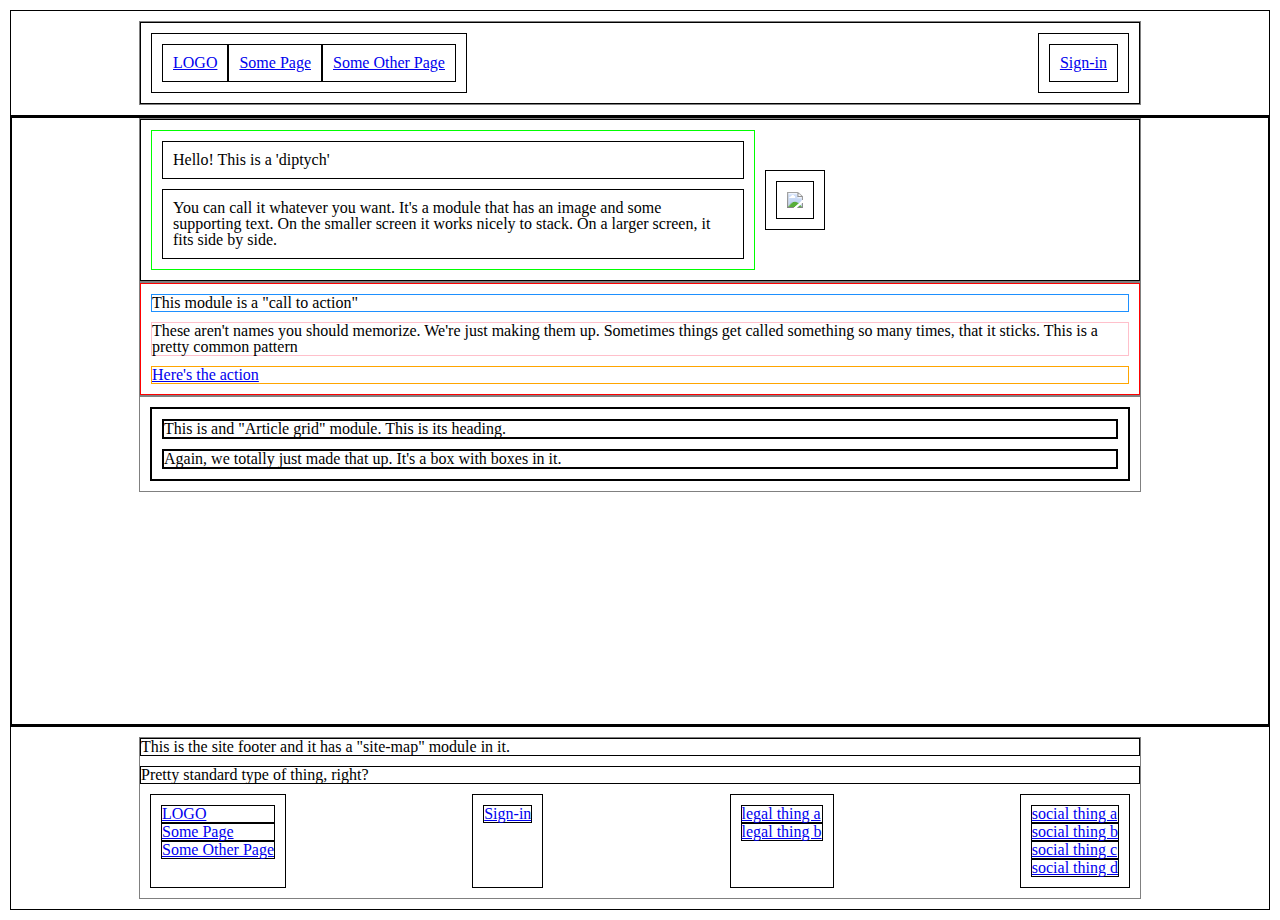
==== theming-challenge/index.html @ d66d40e7 "first commit for theming challenge" ====
<!doctype html>

<html lang="en">
	
	<head>
		<meta charset="utf-8">
		<meta name="viewport" content="width=device-width, initial-scale=1">

		<title>Theming Challenge</title>
		<meta name="description" content="[[description goes here]]">
		<meta property="og:image" content="[[meta image source">

		<link rel="stylesheet" href="css/style.css">


	</head>

	<header class="site-header">
		<inner-column>
			<masthead>
				<nav class="site-menu">
					<a href="#">LOGO</a>
					<a href="#">Some Page</a>
					<a href="#">Some Other Page</a>
				</nav>
				<nav class="user-menu">
					<a href="#">Sign-in</a>
					
				</nav>
			</masthead>
		</inner-column>
	</header>

		<body>
			<main>
				<inner-column>
					<diptych>
							<div class="main-text">
							<h1>Hello! This is a 'diptych'</h1>	
								<p>You can call it whatever you want. It's a module that has an image and some supporting text. On the smaller screen it works nicely to stack. On a larger screen, it fits side by side.</p>
							</div>
						<picture class="top-image">
							<img src="https://peprojects.dev/images/square.jpg">
						</picture>
					</diptych>	
				</inner-column>
			
				<inner-column>
					<action>
						<div class="action-head">
							<h1>This module is a "call to action"</h1>
						</div>
						<div class="action-text">
							<p>These aren't names you should memorize. We're just making them up. Sometimes things get called something so many times, that it sticks. This is a pretty common pattern</p>
						</div>
						<div class="action-link">
							<a href="#">Here's the action</a>
						</div>
					</action>	
				</inner-column>
				
<!-- 
					<action>
						<inner-column>
						<div class="action-head">
							<h1>This module is a "call to action"</h1>
						</div>
						<div class="action-text">
							<p>These aren't names you should memorize. We're just making them up. Sometimes things get called something so many times, that it sticks. This is a pretty common pattern</p>
						</div>
						<div class="action-link">
							<a href="#">Here's the action</a>
						</div>
						</inner-column>
					</action>	 -->
			<inner-column>
				<article-grid>
						<div class="article-intro">
							<h1>This is and "Article grid" module. This is its heading.</h1>
							<p>Again, we totally just made that up. It's a box with boxes in it.</p>
						</div>
						
				</article-grid>	
			</inner-column>
			</main>
		</body>
		
		<footer>
			<inner-column>
				<section class="site-footer">
					<h1>This is the site footer and it has a "site-map" module in it.</h1>
					<p>Pretty standard type of thing, right?</p>
				</section>
				
				<section class="site-map">
					<div class="site-menu">
						<a href="#">LOGO</a>
						<a href="#">Some Page</a>
						<a href="#">Some Other Page</a>
					</div>
					
					<div class="user-menu">
						<a href="#">Sign-in</a>
					</div>

					<div class="legal-things">
						<a href="#">legal thing a</a>
						<a href="#">legal thing b</a>
					</div>

					<div class="social-things">
						<a href="#">social thing a</a>
						<a href="#">social thing b</a>
						<a href="#">social thing c</a>
						<a href="#">social thing d</a>
					</div>
				

				</section>
			</inner-column>
		</footer>








</html>
---- theming-challenge/css/style.css ----
@import "meyer-reset.css";
@import "setup.css"

 * {
	padding: 10px
}

inner-column{
	display: block;
	max-width: 1000px;
	margin-right: auto;
	margin-left: auto;
	border: 1px solid gray;

}

body{
	display: flex;
  min-height: 100vh;
  flex-direction: column;
	padding: 10px;
}

header{
	border: 1px solid black;
	padding: 10px;
}

main{
	border: 2px solid black;
	flex: 1;
}

masthead{
	display: flex;
	flex-direction: row;
justify-content: space-between;
	border: 1px solid black;
	padding: 10px;
}

masthead nav{
	display: flex;
	flex-direction: row;
	flex-wrap: wrap;
	border: 1px solid black;
	padding: 10px;
}

masthead a{
	border: 1px solid black;
	padding: 10px;
}

/*diptych*/

diptych{
	display: flex;
	flex-direction: row;
	align-items: center;
	gap: 10px;
	border: 1px solid black;
	padding: 10px;
}

diptych .main-text{
	display: flex;
	gap:10px;
	flex-direction: column;
	border: 1px solid lime;
	padding: 10px;
}
diptych p{
	display: block;
	border: 1px solid black;
	padding: 10px;
	max-width: 70ch;
}

diptych h1{
	display: block;
	border: 1px solid black;
	padding: 10px;
	max-width: 70ch;
}


diptych picture{
	border: 1px solid black;
	padding: 10px;
}
diptych img{
	display: flex;
	max-width: 400px;
	padding: 10px;
	border: 1px solid black;
}

 diptych .words{
	border: 1px solid yellow;
	display: flex;
	flex-direction: column;
	background-color: orange;
}

/*call to action*/

action{
	display: flex;
	flex-direction: column;
	gap: 10px;
	border: 1px solid red;
	padding: 10px;
}

.action-head{
	border: 1px solid dodgerblue;
}

.action-text{
	border: 1px solid pink;
}

.action-link{
	border: 1px solid orange;
	background-color: ;
}

/*footer*/

footer{
	border: 1px solid black;
	padding: 10px;
}

.site-footer{
	display: flex;
	flex-direction: column;
	gap: 10px;
}

footer h1{
	border: 1px solid black;
}

footer p{
	border: 1px solid black;
}

.site-map{
	display: flex;
	flex-direction: row;
	justify-content: space-between;
	padding: 10px;
}

.site-map *{
	border: 1px solid black;
}

footer .site-menu{
	display: flex;
	flex-direction: column;
	padding: 10px;

}

footer .user-menu{
	display: flex;
	flex-direction: column;
	padding: 10px;

}

footer .legal-things{
	display: flex;
	flex-direction: column;
	padding: 10px;

}

footer .social-things{
	display: flex;
	flex-direction: column;
	padding: 10px;

}

article-grid{
	display: block;
	padding: 10px;
}

article-grid *{
	border: 2px solid black;
}

article-grid .article-intro{
	display: flex;
	flex-direction: column;
	gap: 10px;
	padding: 10px;
}





/* "break-point" 1 */
@media (min-width: 600px) { /* if the viewport is at min 600px wide... apply these rules */
	body {
	}

	}
}
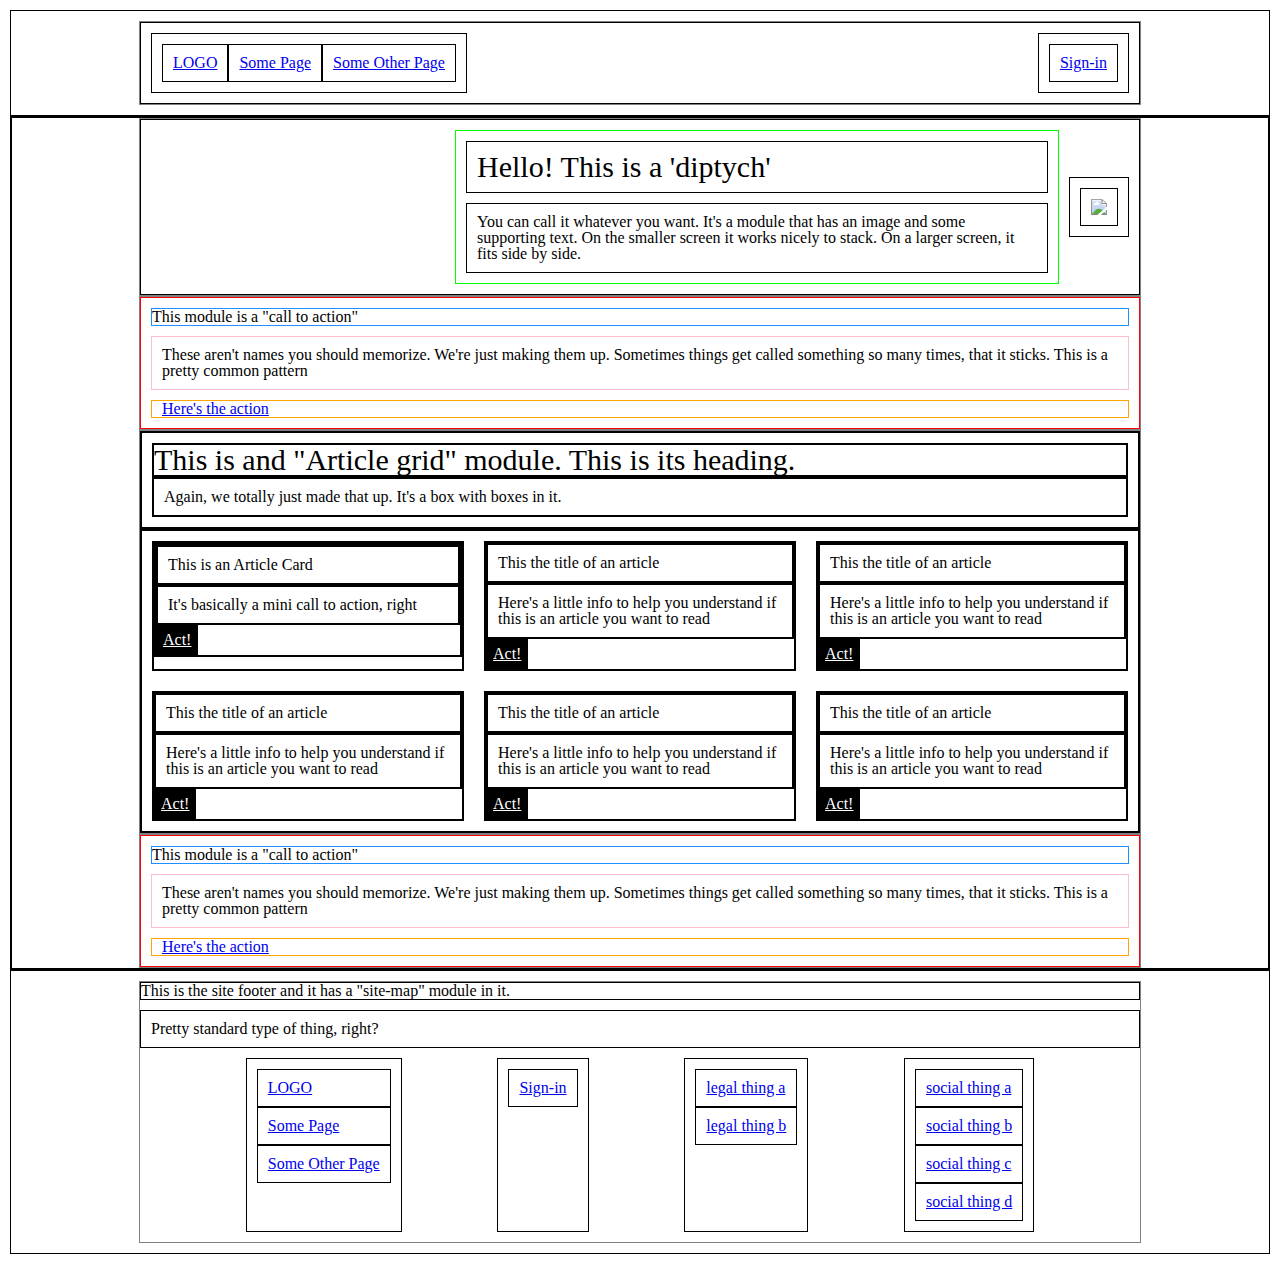
==== commit 4b3b4a75: "created directory for theme challenge" ====
--- a/theming-challenge/index.html
+++ b/theming-challenge/index.html
@@ -14,7 +14,7 @@
 
 
 	</head>
-
+<body>
 	<header class="site-header">
 		<inner-column>
 			<masthead>
@@ -31,20 +31,20 @@
 		</inner-column>
 	</header>
 
-		<body>
+
 			<main>
 				<inner-column>
 					<diptych>
-							<div class="main-text">
-							<h1>Hello! This is a 'diptych'</h1>	
-								<p>You can call it whatever you want. It's a module that has an image and some supporting text. On the smaller screen it works nicely to stack. On a larger screen, it fits side by side.</p>
-							</div>
 						<picture class="top-image">
 							<img src="https://peprojects.dev/images/square.jpg">
 						</picture>
+							<div class="main-text">
+							<h1 class="loud-voice">Hello! This is a 'diptych'</h1>	
+								<p>You can call it whatever you want. It's a module that has an image and some supporting text. On the smaller screen it works nicely to stack. On a larger screen, it fits side by side.</p>
+							</div>
 					</diptych>	
 				</inner-column>
-			
+			<section>
 				<inner-column>
 					<action>
 						<div class="action-head">
@@ -58,6 +58,7 @@
 						</div>
 					</action>	
 				</inner-column>
+			</section>
 				
 <!-- 
 					<action>
@@ -76,14 +77,63 @@
 			<inner-column>
 				<article-grid>
 						<div class="article-intro">
-							<h1>This is and "Article grid" module. This is its heading.</h1>
+							<h2 class="loud-voice">This is and "Article grid" module. This is its heading.</h2>
 							<p>Again, we totally just made that up. It's a box with boxes in it.</p>
 						</div>
-						
+						<ul class="article-list">
+							<li>
+								<article class="article-card">
+								<h1>This is an Article Card</h1>
+								<p>It's basically a mini call to action, right</p>
+								<a href="#" class="act">Act!</a>
+								</article>
+							</li>
+							<li class="article-card">
+								<h1>This the title of an article</h1>
+								<p>Here's a little info to help you understand if this is an article you want to read</p>
+								<a href="#" class="act">Act!</a>
+							</li>
+							<li class="article-card">
+								<h1>This the title of an article</h1>
+								<p>Here's a little info to help you understand if this is an article you want to read</p>
+								<a href="#" class="act">Act!</a>
+							</li>
+							<li class="article-card">
+								<h1>This the title of an article</h1>
+								<p>Here's a little info to help you understand if this is an article you want to read</p>
+								<a href="#" class="act">Act!</a>
+							</li>
+							<li class="article-card">
+								<h1>This the title of an article</h1>
+								<p>Here's a little info to help you understand if this is an article you want to read</p>
+								<a href="#" class="act">Act!</a>
+							</li>
+							<li class="article-card">
+								<h1>This the title of an article</h1>
+								<p>Here's a little info to help you understand if this is an article you want to read</p>
+								<a href="#" class="act">Act!</a>
+							</li>
+						</ul>
 				</article-grid>	
 			</inner-column>
+			
+			<inner-column>
+				<action>
+					<div class="action-head">
+						<h1>This module is a "call to action"</h1>
+					</div>
+					<div class="action-text">
+						<p>These aren't names you should memorize. We're just making them up. Sometimes things get called something so many times, that it sticks. This is a pretty common pattern</p>
+					</div>
+					<div class="action-link">
+						<a href="#">Here's the action</a>
+					</div>
+				</action>	
+			</inner-column>
+
+
 			</main>
-		</body>
+		
 		
 		<footer>
 			<inner-column>
@@ -93,33 +143,34 @@
 				</section>
 				
 				<section class="site-map">
-					<div class="site-menu">
-						<a href="#">LOGO</a>
-						<a href="#">Some Page</a>
-						<a href="#">Some Other Page</a>
-					</div>
-					
-					<div class="user-menu">
-						<a href="#">Sign-in</a>
-					</div>
+					<!-- <div class="site-things"> -->
+						<nav class="site-menu">
+							<a href="#">LOGO</a>
+							<a href="#">Some Page</a>
+							<a href="#">Some Other Page</a>
+						</nav>
+						
+						<nav class="user-menu">
+							<a href="#">Sign-in</a>
+						</nav>
+					<!-- </div> -->
+					<!-- <div class="outside-things"> -->
+						<nav class="legal-things">
+							<a href="#">legal thing a</a>
+							<a href="#">legal thing b</a>
+						</nav>
 
-					<div class="legal-things">
-						<a href="#">legal thing a</a>
-						<a href="#">legal thing b</a>
-					</div>
-
-					<div class="social-things">
-						<a href="#">social thing a</a>
-						<a href="#">social thing b</a>
-						<a href="#">social thing c</a>
-						<a href="#">social thing d</a>
-					</div>
-				
-
+						<nav class="social-things">
+							<a href="#">social thing a</a>
+							<a href="#">social thing b</a>
+							<a href="#">social thing c</a>
+							<a href="#">social thing d</a>
+						</nav>
+					<!-- </div> -->
 				</section>
 			</inner-column>
 		</footer>
-
+</body>
 
 
 
--- a/theming-challenge/css/style.css
+++ b/theming-challenge/css/style.css
@@ -4,6 +4,24 @@
  * {
 	padding: 10px
 }
+
+/*typography*/
+
+.loud-voice {
+	font-size: 30px;
+	font-family: 'Times New Roman', serif;
+}
+
+.attention-voice{
+	font-family: 'Times New Roman', serif;
+	font-size: 20px;
+}
+
+.calm-voice {
+	font-size: 16px;
+	font-family: 'Times New Roman', serif;
+}
+
 
 inner-column{
 	display: block;
@@ -33,8 +51,8 @@
 
 masthead{
 	display: flex;
-	flex-direction: row;
-justify-content: space-between;
+	flex-direction: column;
+  justify-content: space-between;
 	border: 1px solid black;
 	padding: 10px;
 }
@@ -56,7 +74,7 @@
 
 diptych{
 	display: flex;
-	flex-direction: row;
+	flex-direction: column;
 	align-items: center;
 	gap: 10px;
 	border: 1px solid black;
@@ -150,7 +168,7 @@
 .site-map{
 	display: flex;
 	flex-direction: row;
-	justify-content: space-between;
+	justify-content: space-evenly;
 	padding: 10px;
 }
 
@@ -186,30 +204,108 @@
 
 }
 
+/*article grid*/
+
 article-grid{
-	display: block;
-	padding: 10px;
+	display: flex;
+	flex-direction: column;
 }
 
 article-grid *{
 	border: 2px solid black;
 }
 
+article-grid h1, p, a{
+	padding: 10px;
+}
+
 article-grid .article-intro{
 	display: flex;
 	flex-direction: column;
-	gap: 10px;
-	padding: 10px;
-}
+/*	gap: 10px;*/
+	padding: 10px;
+}
+
+article-grid .article-list{
+	display: grid;
+	grid-template-columns: 1fr;
+	gap: 20px;
+	padding: 10px;
+}
+
+article-grid .act{
+	display: inline-block;
+	padding: 5px;
+	color: white;
+	background-color: black;
+}
+
 
 
 
 
 
 /* "break-point" 1 */
-@media (min-width: 600px) { /* if the viewport is at min 600px wide... apply these rules */
-	body {
-	}
-
-	}
-}
+@media (min-width: 700px) {
+	
+	masthead{
+	display: flex;
+	flex-direction: row;
+  justify-content: space-between;
+	border: 1px solid black;
+	padding: 10px;
+}
+
+	diptych{
+	display: flex;
+	flex-direction: row-reverse;
+	align-items: center;
+	gap: 10px;
+	border: 1px solid black;
+	padding: 10px;
+}
+
+action{
+	display: flex;
+	flex-direction: column;
+	gap: 10px;
+	border: 1px solid red;
+	padding: 10px;
+
+}
+
+article-grid .article-list{
+	display: grid;
+	grid-template-columns: 1fr 1fr;
+	gap: 20px;
+}
+
+/*not sure how to space these? they each have to be their own section?*/
+
+.site-map{
+	display: flex;
+	flex-direction: row;
+}
+/*.site-things{
+	display: flex;
+	flex-direction: row;
+}
+
+.outside-things{
+	display: flex;
+	flex-direction: row;
+}*/
+
+}
+
+/*break-point 2*/
+@media (min-width: 1000px) {
+
+article-grid .article-list{
+	display: grid;
+	grid-template-columns: 1fr 1fr 1fr;
+	gap: 20px;
+}
+
+}
+
